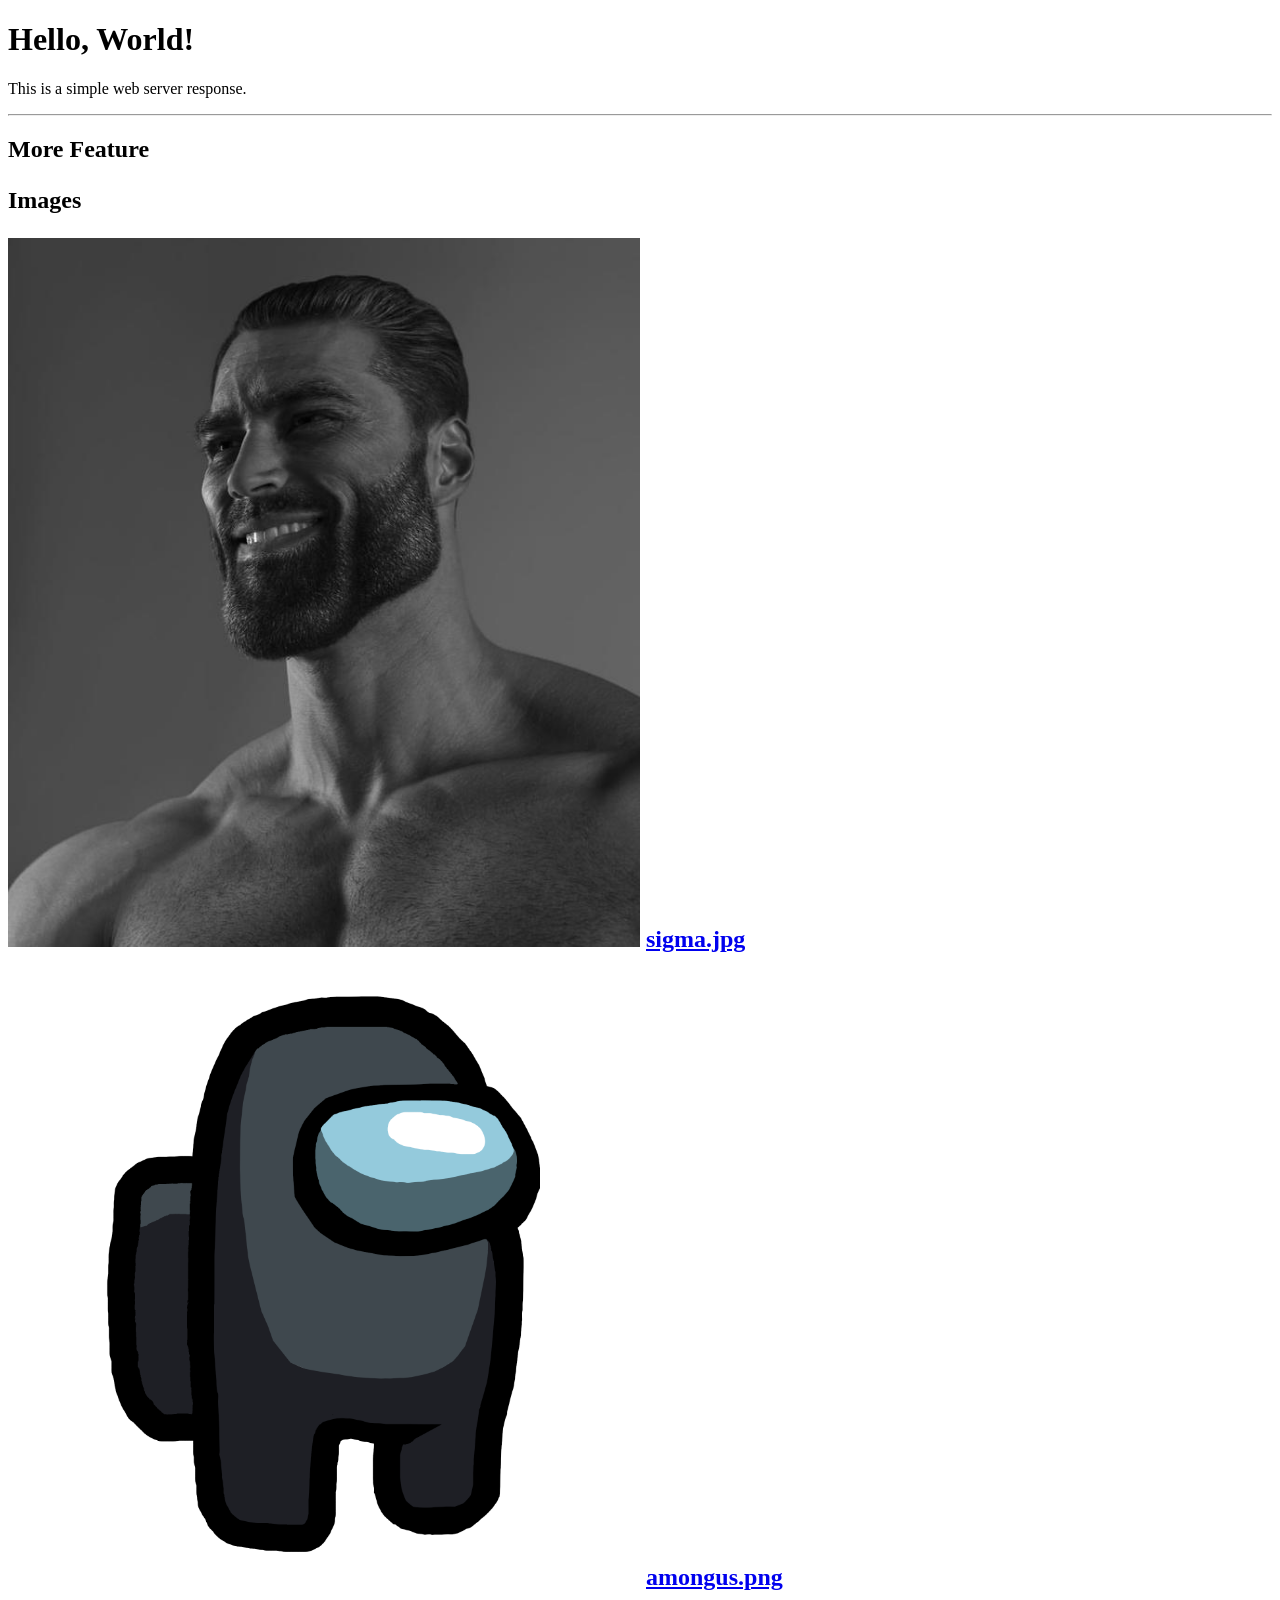
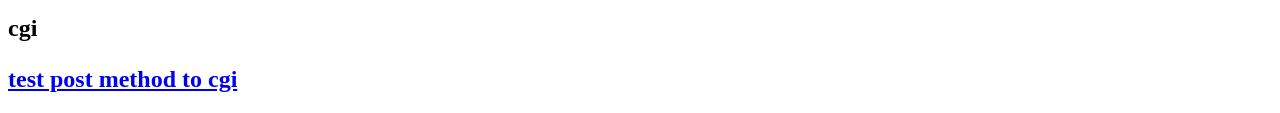
==== docs/index.html @ 37367575 "test read from pipe" ====
<!DOCTYPE html>
<html lang="en">
<head>
    <meta charset="UTF-8">
    <meta name="viewport" content="width=device-width, initial-scale=1.0">
    <title>Hello World</title>
</head>
<body>
    <h1>Hello, World!</h1>
    <p>This is a simple web server response.</p>
	<hr>
	<h2> More Feature </p>
	<p> Images </p>
	<img src="images/sigma.jpg" alt="you're not sigma" width=50%>
	<a href="images/sigma.jpg"> sigma.jpg</a>
	<img src="images/amongus.png" alt="there are amongus  ( ⁰д⁰)" width=50%>
	<a href="images/amongus.png"> amongus.png</a>
	
	<p> cgi </p>
	<a href="post.html">test post method to cgi</a>
</body>
</html>
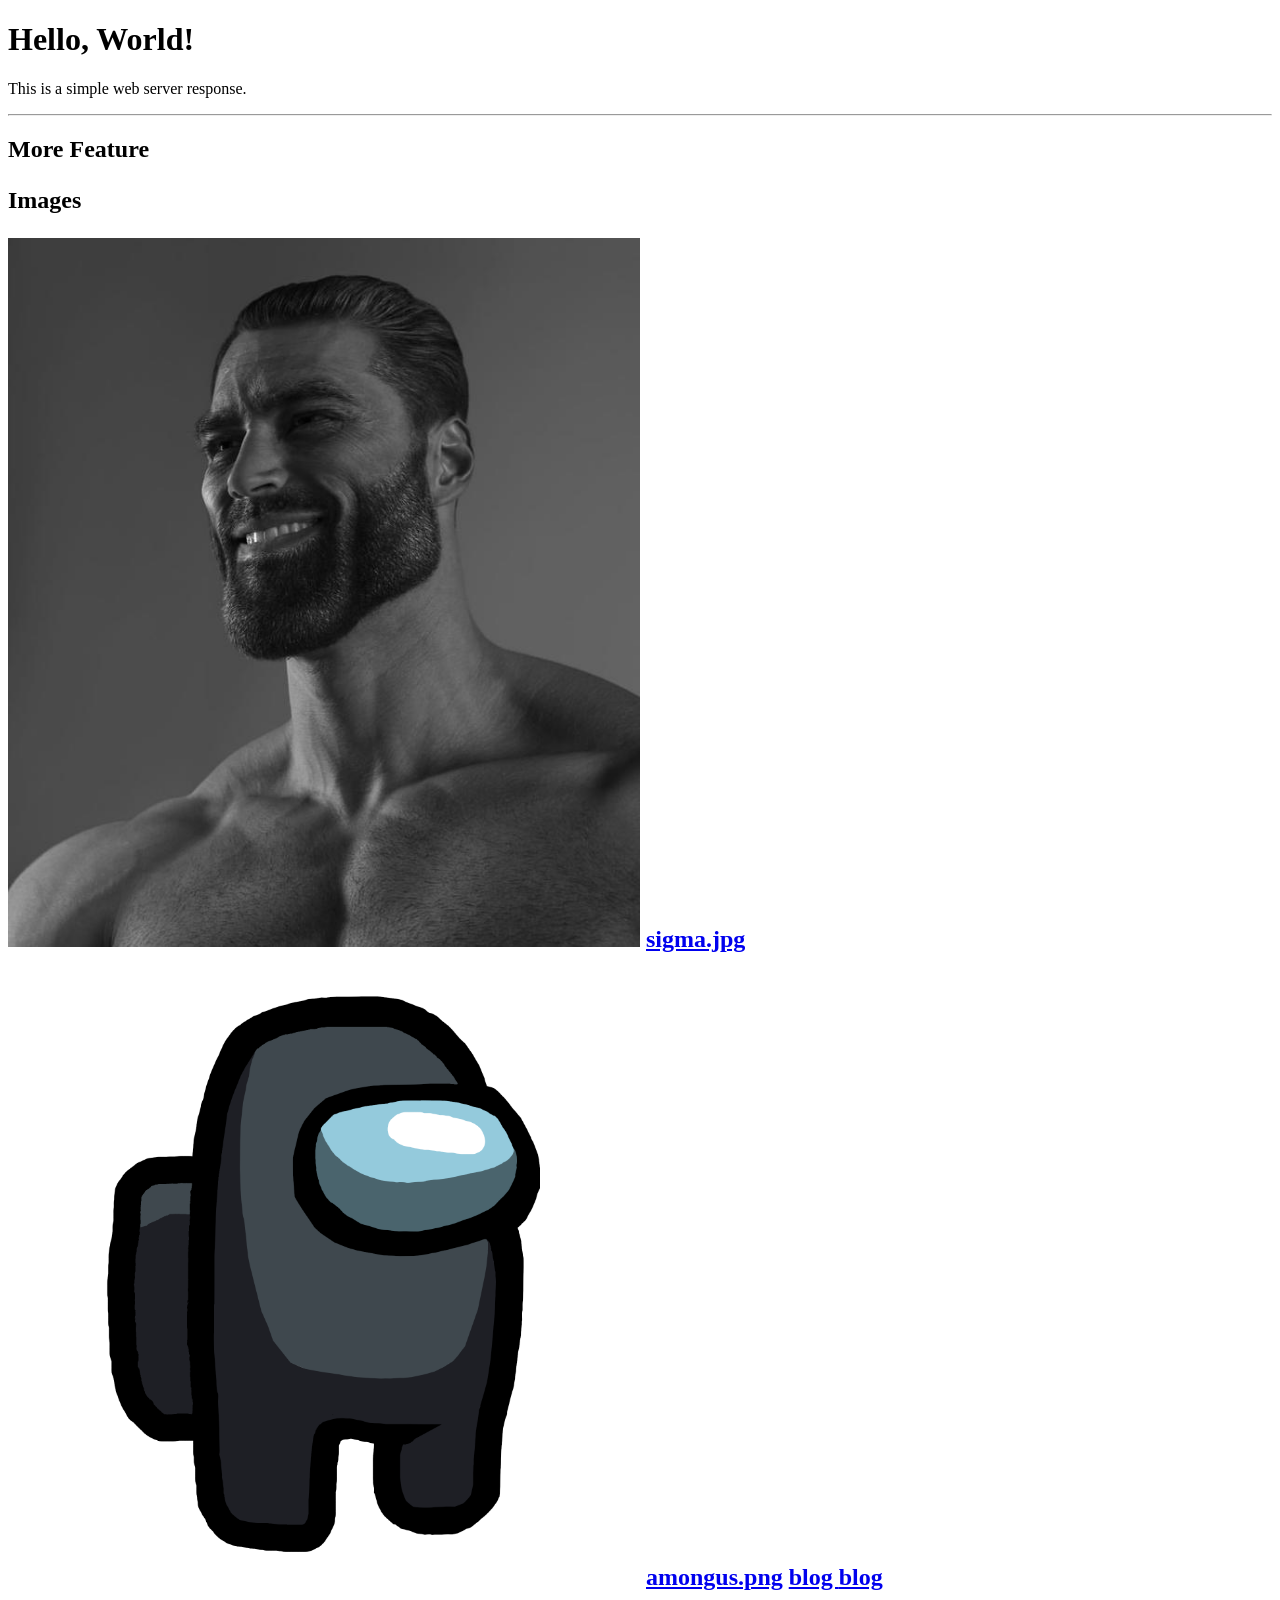
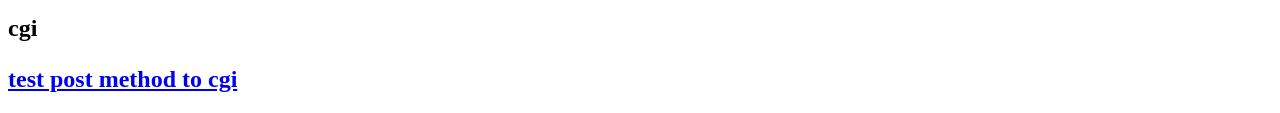
==== commit c3a985f2: "feat: autoindex" ====
--- a/docs/index.html
+++ b/docs/index.html
@@ -15,6 +15,8 @@
 	<a href="images/sigma.jpg"> sigma.jpg</a>
 	<img src="images/amongus.png" alt="there are amongus  ( ⁰д⁰)" width=50%>
 	<a href="images/amongus.png"> amongus.png</a>
+	<a href="blog/"> blog </a>
+	<a href="delete/"> blog </a>
 	
 	<p> cgi </p>
 	<a href="post.html">test post method to cgi</a>
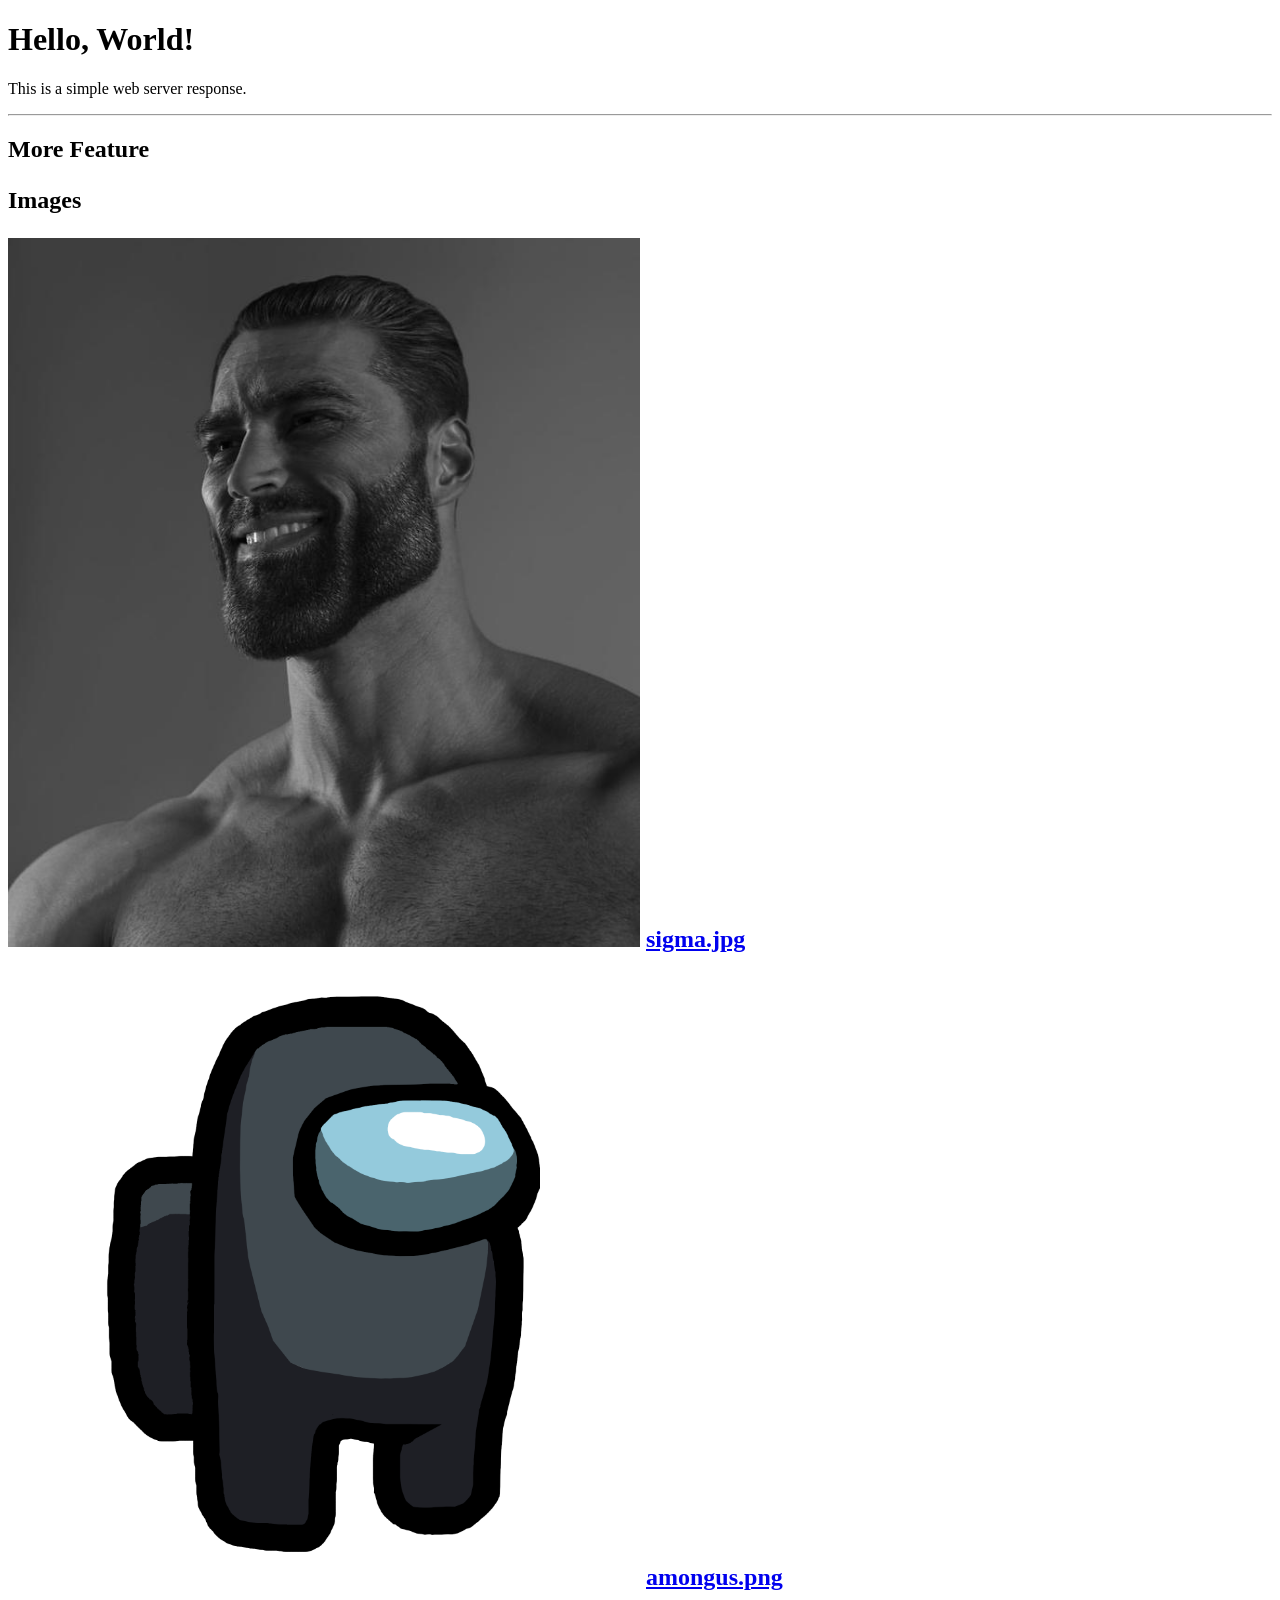
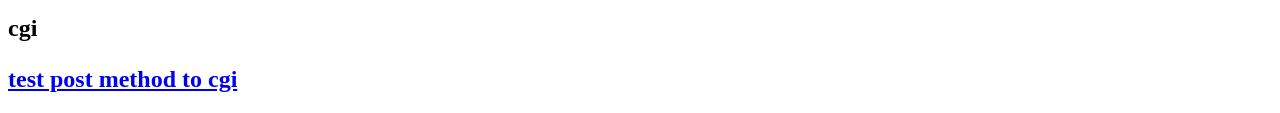
==== commit 317b44d0: "delete comment" ====
--- a/docs/index.html
+++ b/docs/index.html
@@ -15,8 +15,6 @@
 	<a href="images/sigma.jpg"> sigma.jpg</a>
 	<img src="images/amongus.png" alt="there are amongus  ( ⁰д⁰)" width=50%>
 	<a href="images/amongus.png"> amongus.png</a>
-	<a href="blog/"> blog </a>
-	<a href="delete/"> blog </a>
 	
 	<p> cgi </p>
 	<a href="post.html">test post method to cgi</a>
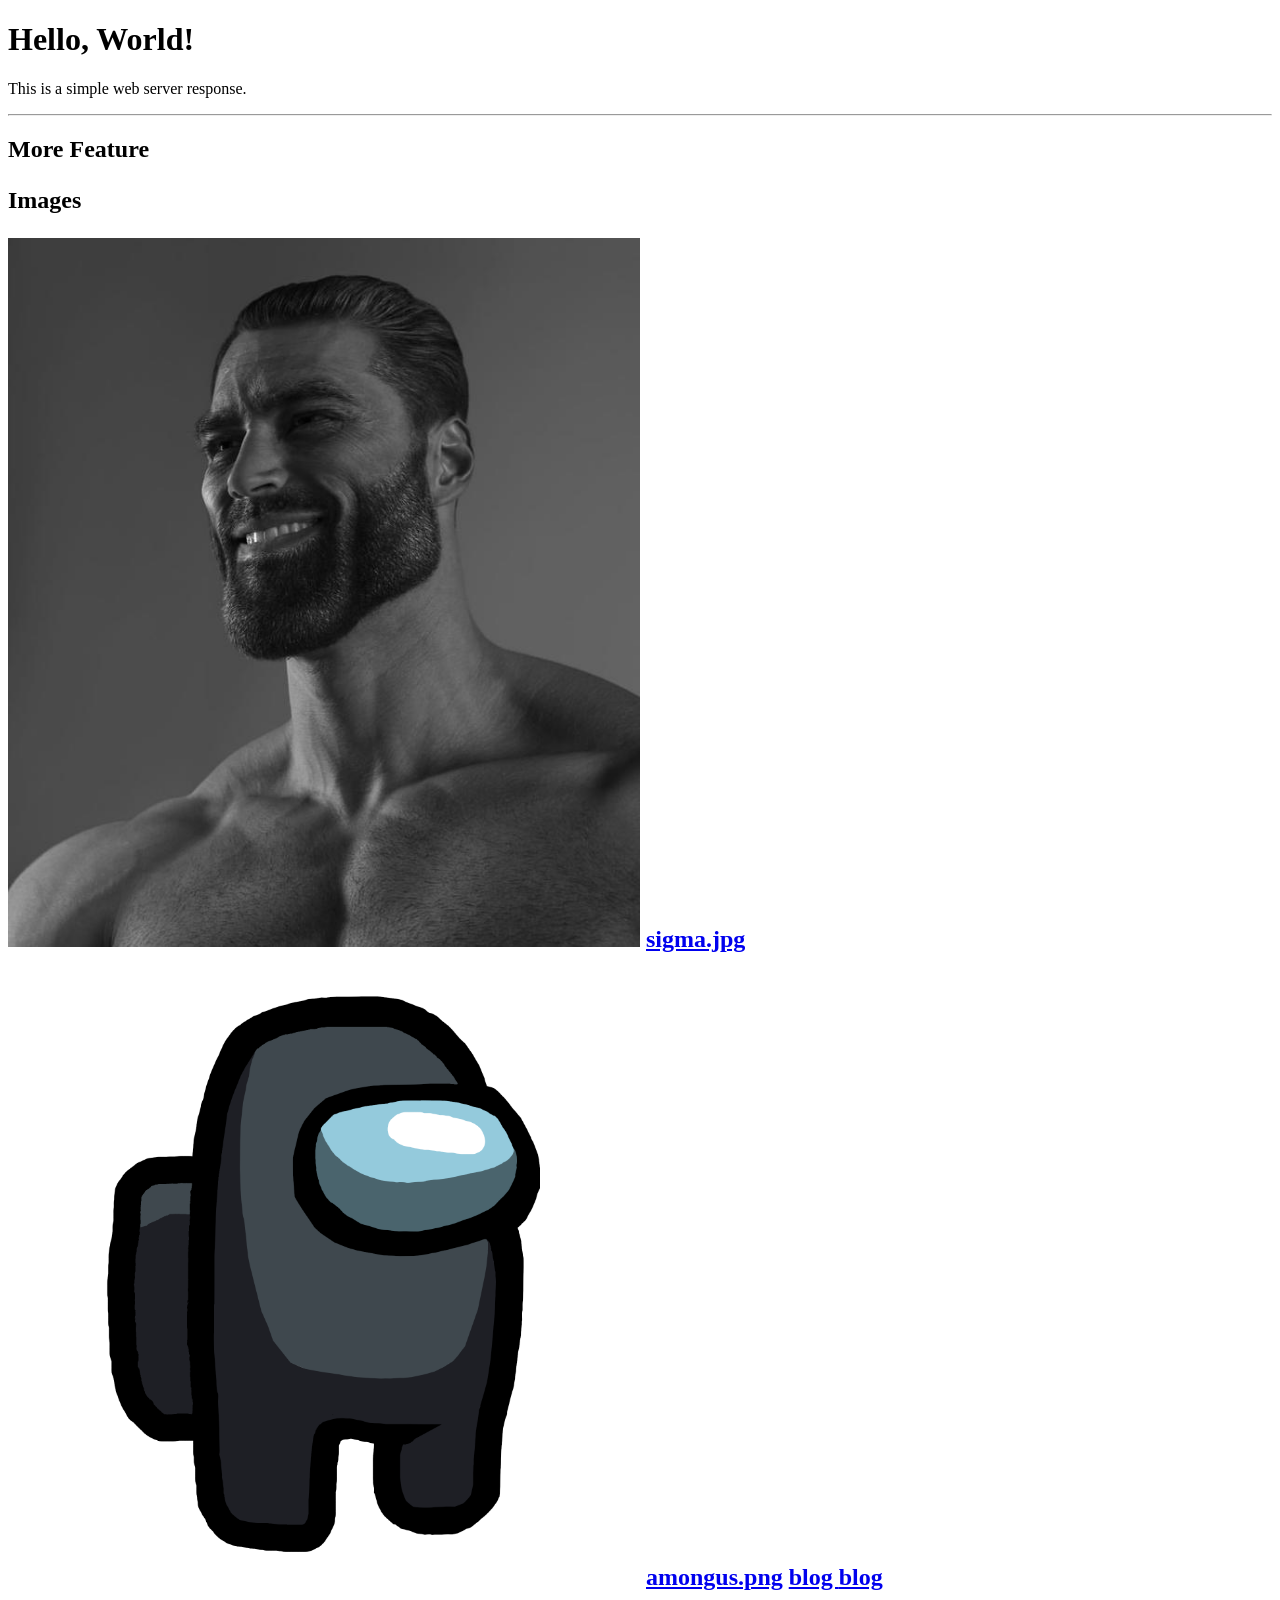
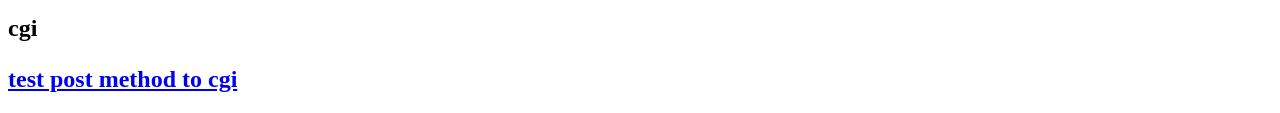
==== commit 7b46580f: "Merge pull request #24 from Maikittitee/infinity-stone Infinity stone" ====
--- a/docs/index.html
+++ b/docs/index.html
@@ -15,6 +15,8 @@
 	<a href="images/sigma.jpg"> sigma.jpg</a>
 	<img src="images/amongus.png" alt="there are amongus  ( ⁰д⁰)" width=50%>
 	<a href="images/amongus.png"> amongus.png</a>
+	<a href="blog/"> blog </a>
+	<a href="delete/"> blog </a>
 	
 	<p> cgi </p>
 	<a href="post.html">test post method to cgi</a>
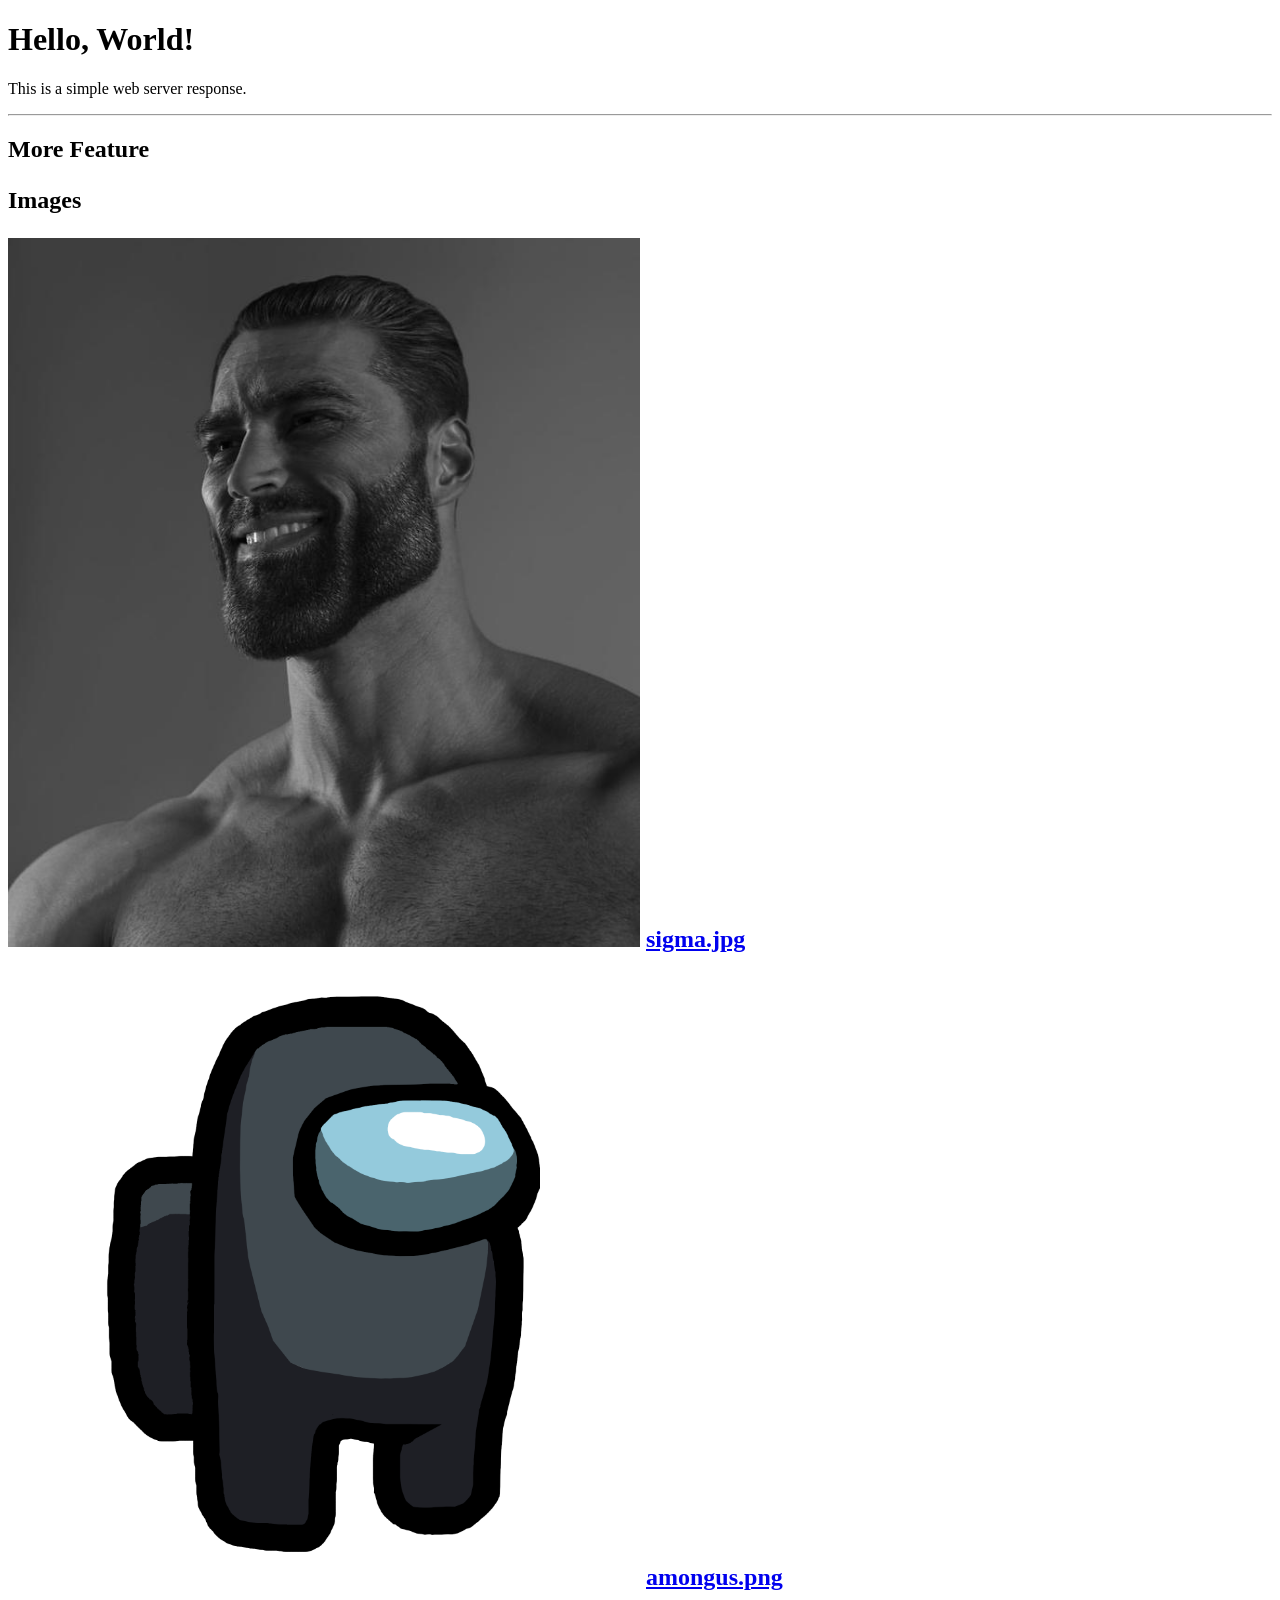
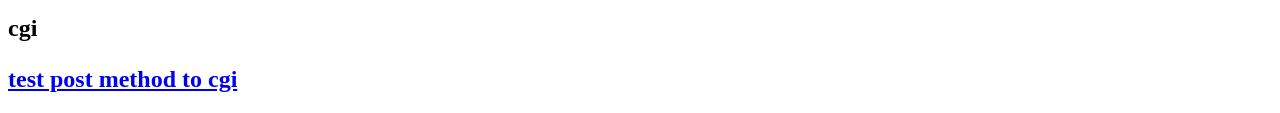
==== commit dcab927d: "try to merge" ====
--- a/docs/index.html
+++ b/docs/index.html
@@ -15,8 +15,6 @@
 	<a href="images/sigma.jpg"> sigma.jpg</a>
 	<img src="images/amongus.png" alt="there are amongus  ( ⁰д⁰)" width=50%>
 	<a href="images/amongus.png"> amongus.png</a>
-	<a href="blog/"> blog </a>
-	<a href="delete/"> blog </a>
 	
 	<p> cgi </p>
 	<a href="post.html">test post method to cgi</a>
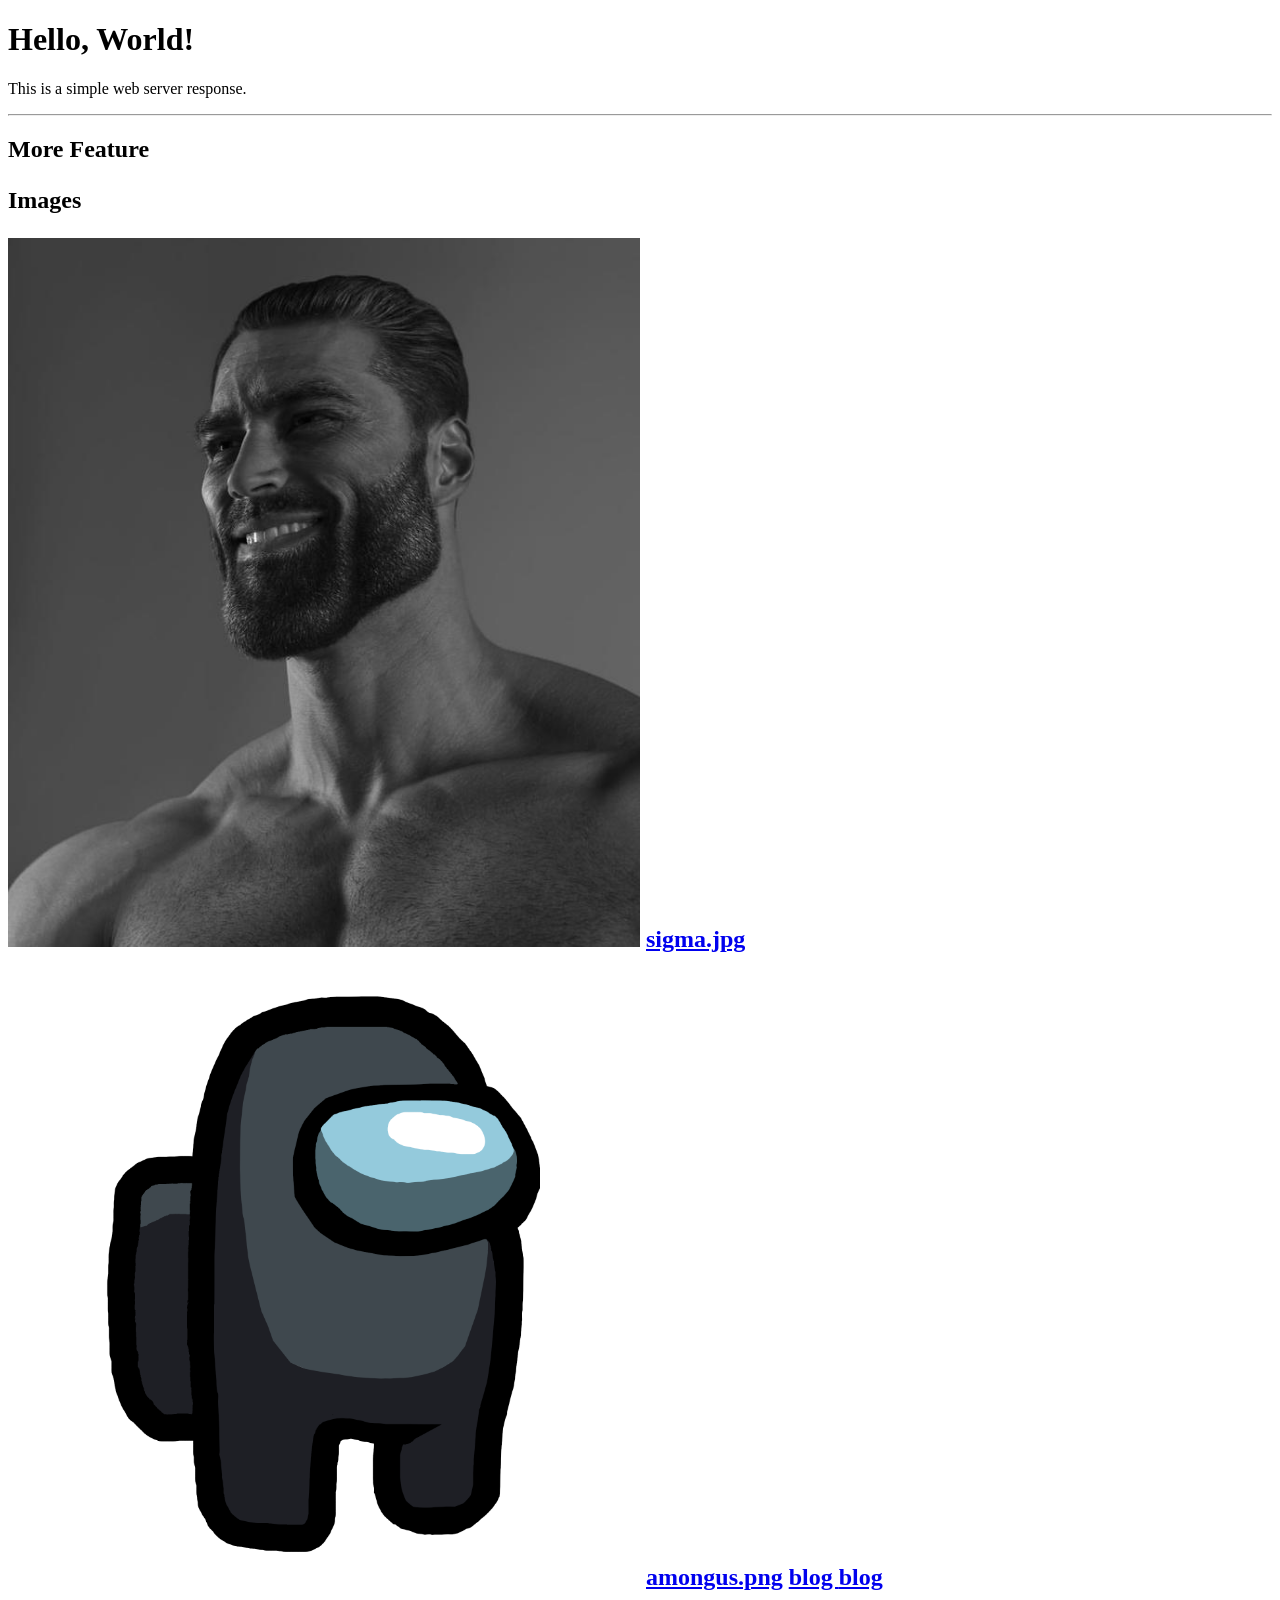
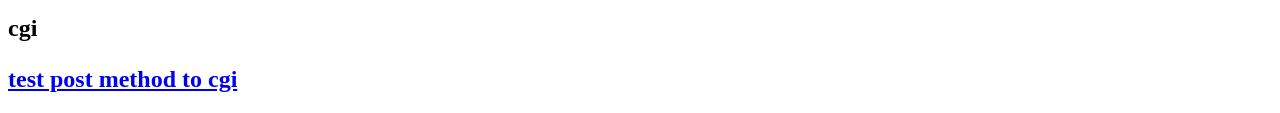
==== commit a362d52a: "update Request for merge" ====
--- a/docs/index.html
+++ b/docs/index.html
@@ -15,6 +15,8 @@
 	<a href="images/sigma.jpg"> sigma.jpg</a>
 	<img src="images/amongus.png" alt="there are amongus  ( ⁰д⁰)" width=50%>
 	<a href="images/amongus.png"> amongus.png</a>
+	<a href="blog/"> blog </a>
+	<a href="delete/"> blog </a>
 	
 	<p> cgi </p>
 	<a href="post.html">test post method to cgi</a>
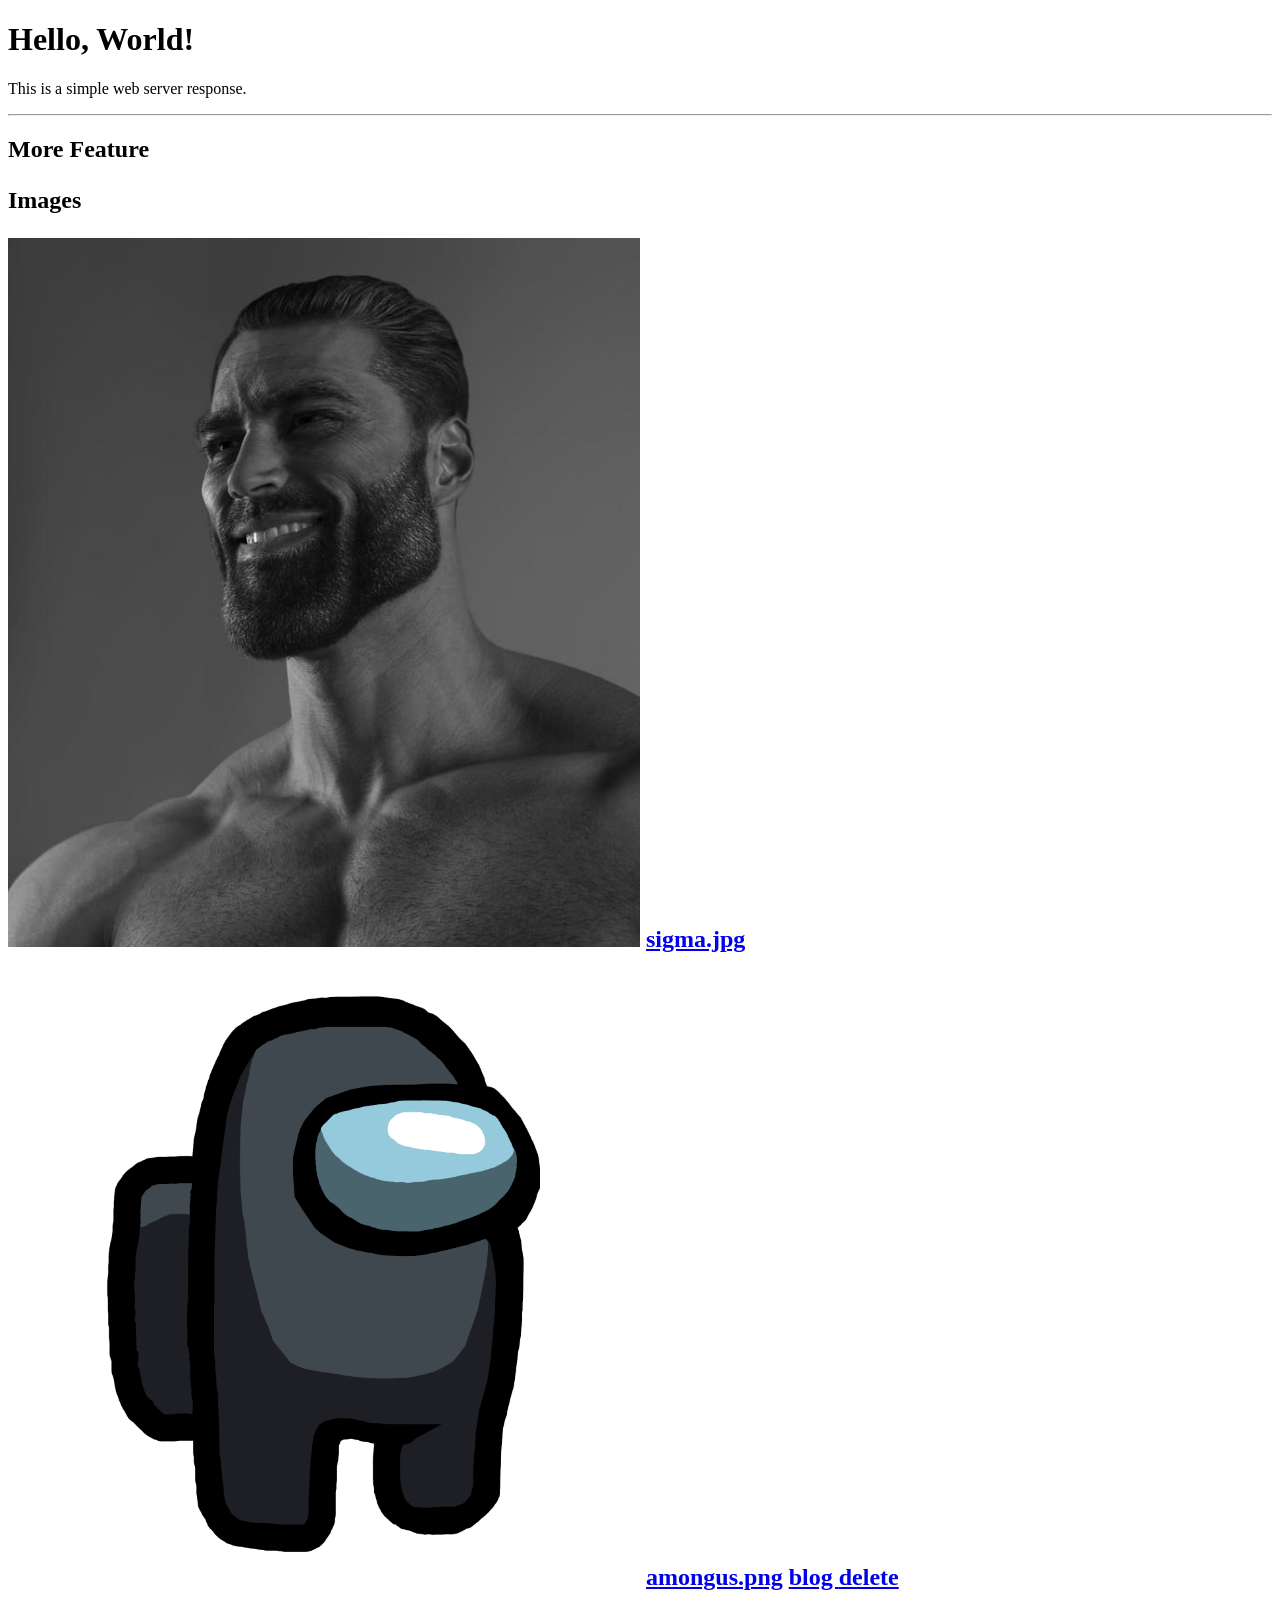
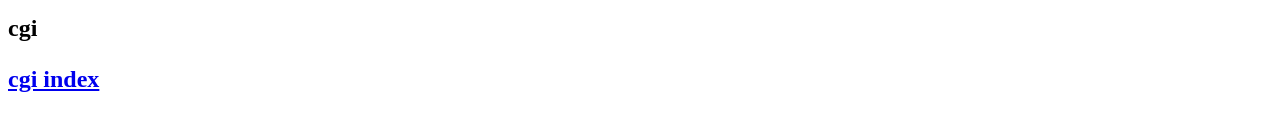
==== commit 321628de: "change to cgi.html" ====
--- a/docs/index.html
+++ b/docs/index.html
@@ -16,9 +16,9 @@
 	<img src="images/amongus.png" alt="there are amongus  ( ⁰д⁰)" width=50%>
 	<a href="images/amongus.png"> amongus.png</a>
 	<a href="blog/"> blog </a>
-	<a href="delete/"> blog </a>
+	<a href="delete/"> delete </a>
 	
 	<p> cgi </p>
-	<a href="post.html">test post method to cgi</a>
+	<a href="cgi.html">cgi index</a>
 </body>
 </html>
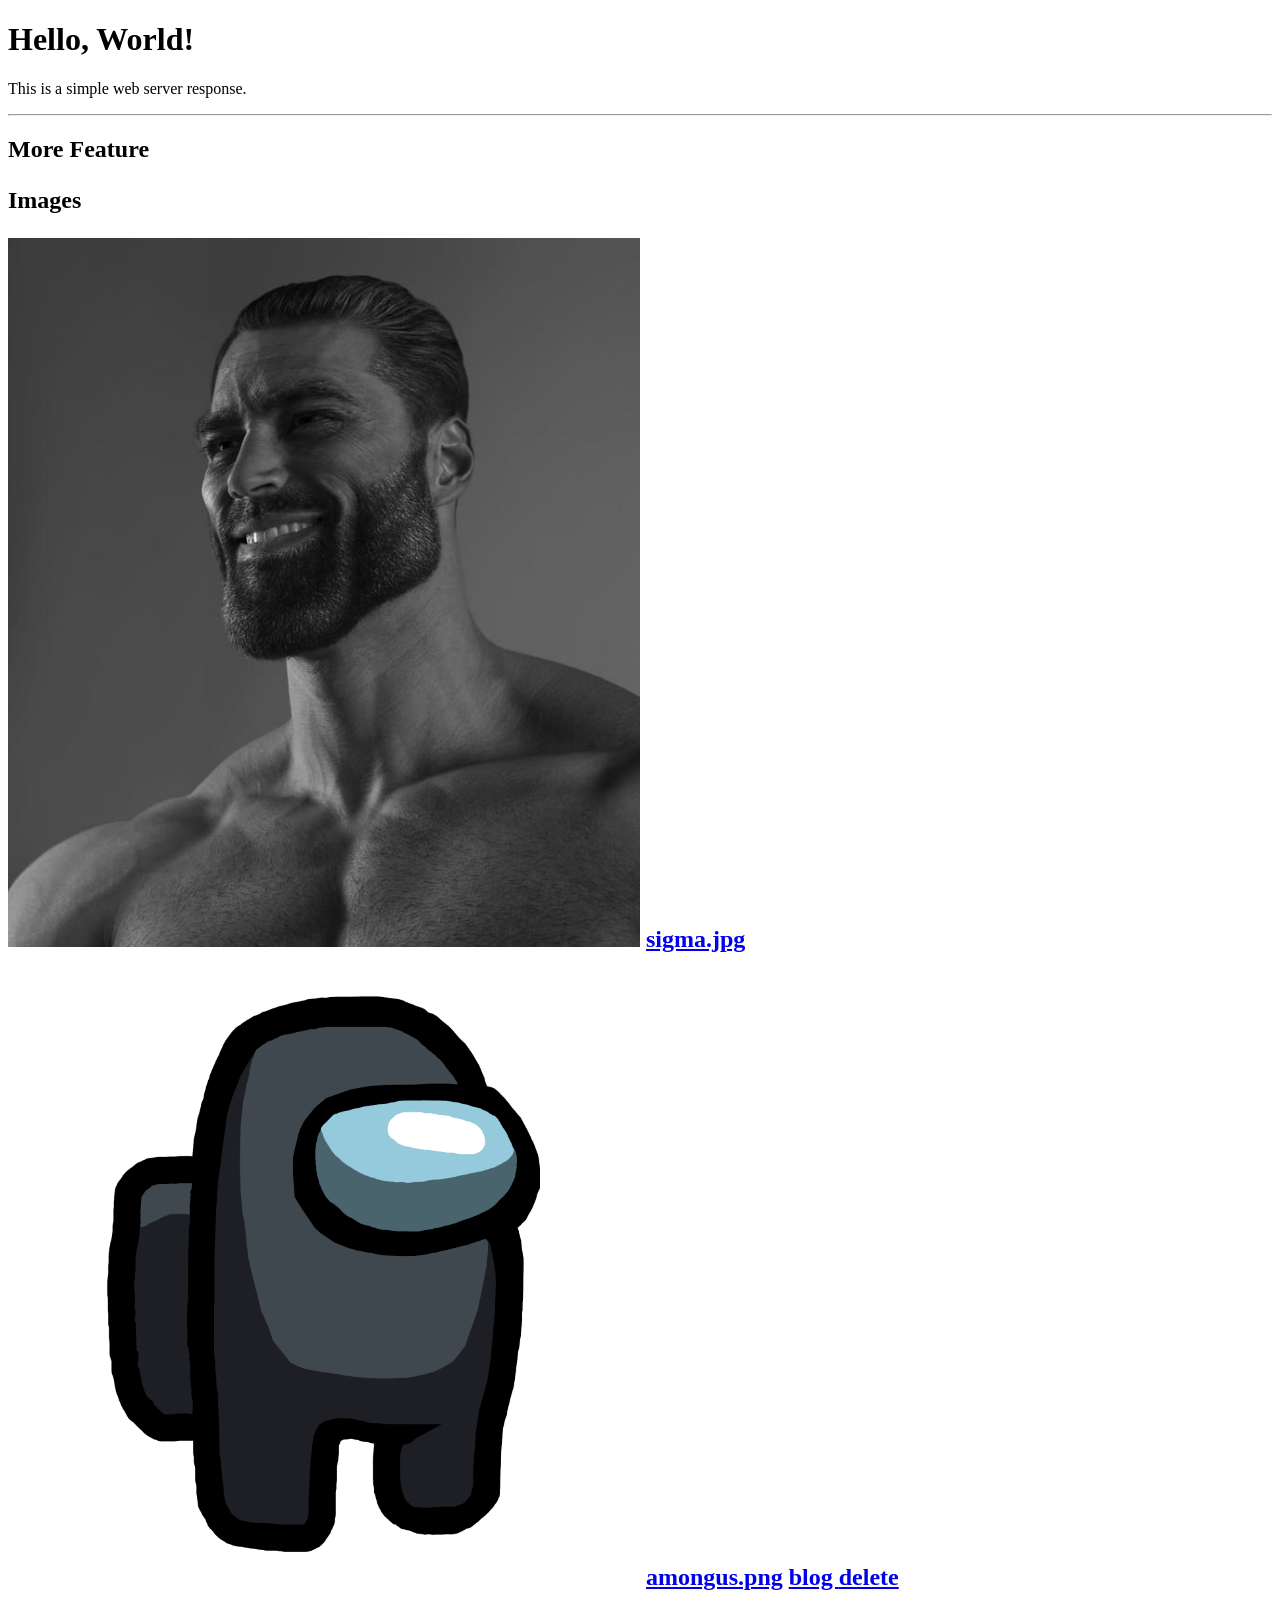
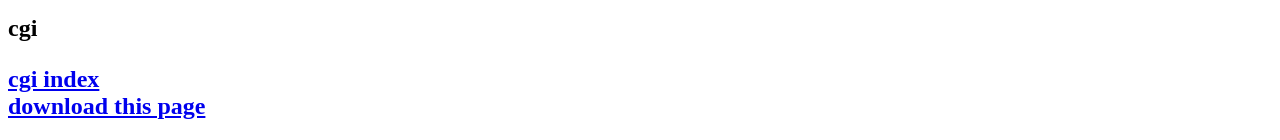
==== commit 0106ac1e: "test: timeout" ====
--- a/docs/index.html
+++ b/docs/index.html
@@ -20,5 +20,7 @@
 	
 	<p> cgi </p>
 	<a href="cgi.html">cgi index</a>
+	<br>
+	<a href="#" download="#">download this page</a>
 </body>
 </html>
